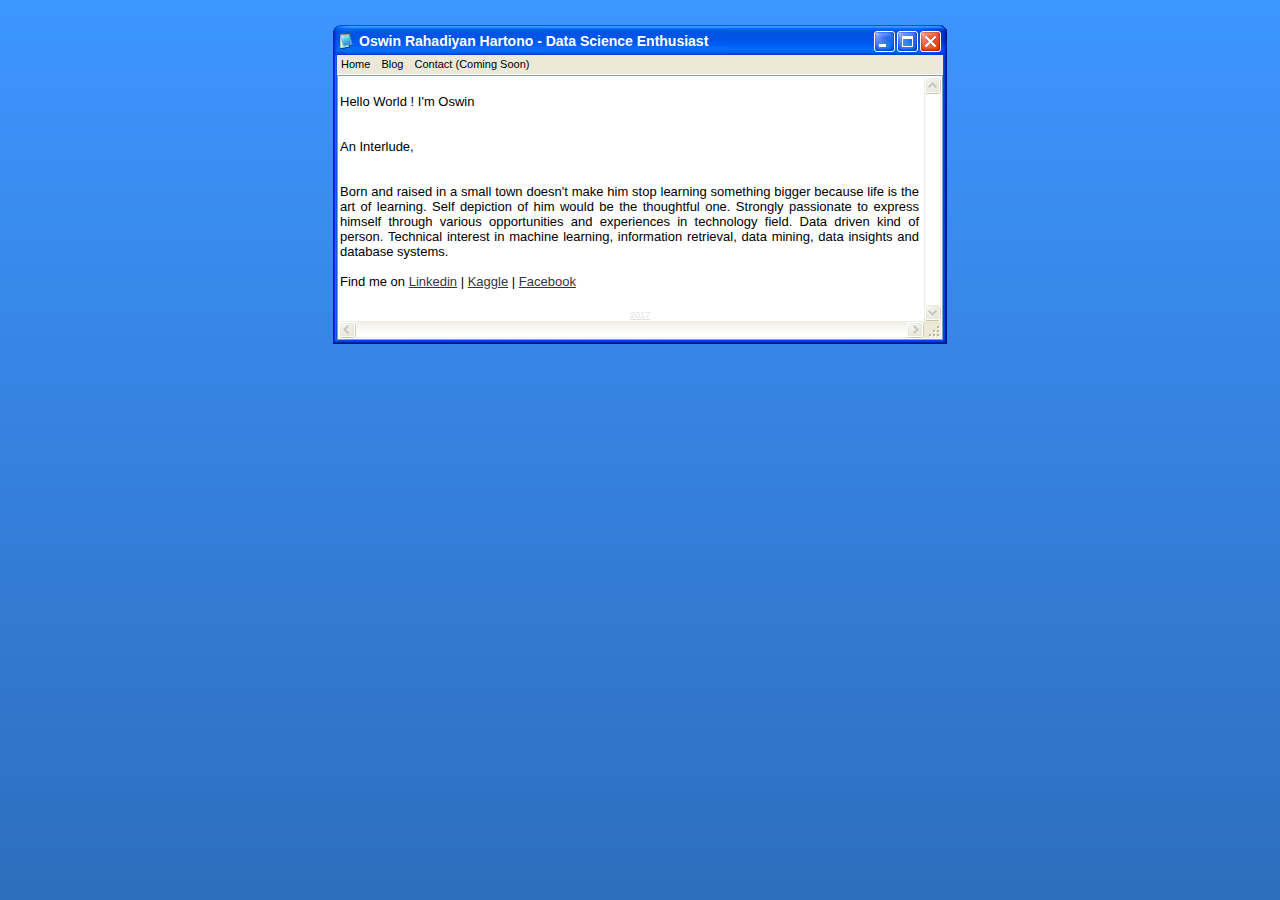
==== index.html @ 34cb73ef "5" ====
<!DOCTYPE html PUBLIC "-//W3C//DTD XHTML 1.1//EN" "http://www.w3.org/TR/xhtml11/DTD/xhtml11.dtd">
<html xmlns="http://www.w3.org/1999/xhtml">
<head>
<meta http-equiv="Content-Type" content="text/html; charset=utf-8" />
<link rel="stylesheet" type="text/css" href="style.css" />

<title>Oswin Rahadiyan H</title>
</head>

<body>
    <div id="page">
		
        <div id="titlebar">

        	<h1>Oswin Rahadiyan Hartono - Data Science Enthusiast</h1>
      </div>
        <div id="bar">
            <ul>
                <li><a href="#">Home</a></li>
                <li><a href="#">Blog</a></li>
                <li><a href="#">Contact (Coming Soon)</a></li>
            </ul>
      </div>
        <div id="main">
        <p>Hello World ! I'm Oswin</p><br/>
        <p>An Interlude,<p/>
        <p>Born and raised in a small town doesn't make him stop learning something bigger because life is the art of learning. Self depiction of him would be the thoughtful one. Strongly passionate to express himself through various opportunities and experiences in technology field. Data driven kind of person. Technical interest in machine learning, information retrieval, data mining, data insights and database systems.</p>
            <div style="text-align:center">
            <p>Find me on <a href="https://www.linkedin.com/in/oswinrahadiyan">Linkedin</a> | <a href="https://www.kaggle.com/oswinrh">Kaggle</a> | <a href="https://www.facebook.com/oswin.rh">Facebook</a></p></div>
        </div>
        <!-- please leave my link somewhere in your page, that is all I ask -->
        <div id="footer"><a href="http://www.bryantsmith.com">2017</a></div>
        </div>
</body>
</html>
---- style.css ----
/* A Free Design by Bryant Smith (bryantsmith.com) */
/* Note: To change the icon, change the background image for '#titlebar h1' (make sure it's 16x16, PNG Alpha Transparent preferred) */

html, body {
text-align: center;
}
p {text-align: left;}

body {
	margin: 0;
	padding: 0;
	background: #697281;
	font-family:  Arial, Helvetica, sans-serif;
	font-size: 13px;
	color: #F1F5F8;
  background: #26476E url(background.png) repeat-x;
}
*
{
  margin: 0 auto 0 auto;
 text-align:left;}

#page
{
  margin: 0 auto 0 auto; 
  margin-top:25px;
  display: block; 
  height:auto;
  position: relative; 
  overflow: hidden; 
  width: 614px;
}

#titlebar
{
background-image:url(titlebar.png);
background-repeat:no-repeat;
height:30px;
width:614px;
overflow:hidden;
}




#titlebar h1
{
padding-left:21px;
margin-top:8px;
margin-left:5px;
width:510px;
position:relative;
color:#FFFFFF;
text-align:left;
font-size:14px;
font-family: "Trebuchet MS", Arial, Helvetica, sans-serif;
background-image:url(icon.png); /*change the icon here */
background-repeat:no-repeat;
overflow:hidden;
}




#bar
{
background-image:url(menu.png);
background-repeat:no-repeat;
height:39px;
width:610px;

padding-left:4px;
text-align:left;
font-family:Tahoma, "Tahoma", "Trebuchet MS", Arial;
font-size:11px;
}

#bar ul {
	padding: 0px;
	list-style-type: none;
	height:21px;
	text-align:left;
}
#bar ul li , #bar ul li a, #bar ul li a:visited{
	height:21px;
	margin: 0px;
	padding: 5px;
	padding-left:2px;
	padding-right:2px;
	height: 21px;
	overflow: hidden;
	display: inline;
	text-align:center;
	line-height:18px;
	color:#000000;

	text-decoration:none;
}


#bar ul li a:hover
{
color:#FFFFFF;
}

#bar ul li:hover
{
height:21px;
background:#316AC5;
}

#main
{

  width: 579px;
  padding-top:0px;
  padding-left:7px;
  padding-right:28px;
  font-family: "Lucida Console", Lucida Console, "Tahoma", "Trebuchet MS", Arial;
  background-image:url(notepad_back.png);
  background-repeat:repeat-y;
  color:#000000;
}


#footer
{
padding-top:6px;
background-image:url(footer.png);
background-repeat:no-repeat;
height:39px;
width:614px;
overflow:hidden;
text-align:center;
font-size:9px;
color:#E2E2E0;
}
#footer a, #footer a:visited, #footer a:hover
{
font-size:9px;
color:#E2E2E0;
}


#footer a:hover
{
color:#BCBCBC;
}



html, body {
text-align: center;
}
p {
padding-top:0px;
padding-bottom:15px;
text-align: left;
text-align:justify;
}

#main a
{
text-decoration:underline;
color:#373737;
}

#main a:hover
{
text-decoration:none;
color:#999999;
}

#main h1
{
  font-family: "Lucida Console", Lucida Console, "Tahoma", "Trebuchet MS", Arial;
  font-size:13px;
}
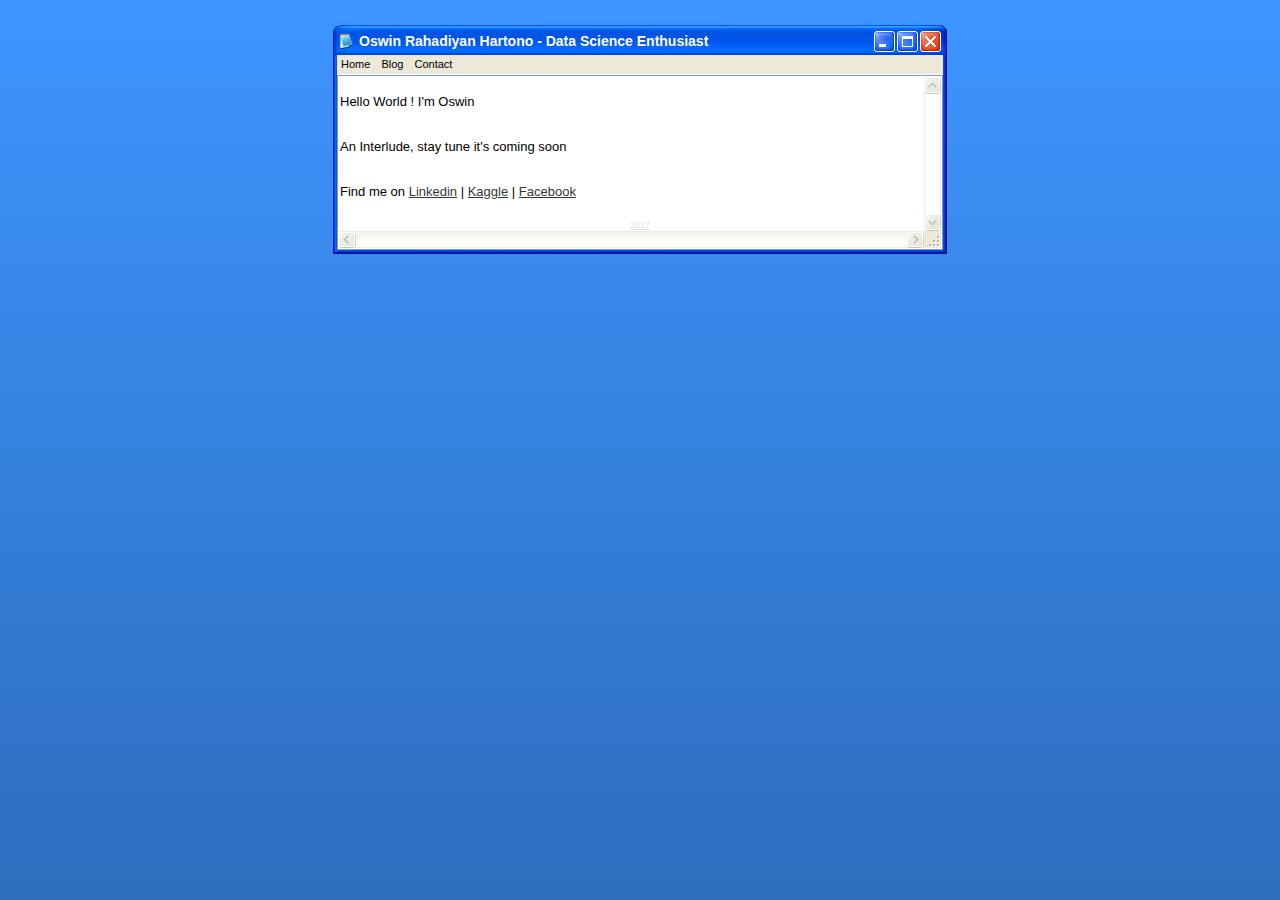
==== commit e15ed0ca: "contact page" ====
--- a/index.html
+++ b/index.html
@@ -4,7 +4,7 @@
 <meta http-equiv="Content-Type" content="text/html; charset=utf-8" />
 <link rel="stylesheet" type="text/css" href="style.css" />
 
-<title>Oswin Rahadiyan H</title>
+<title>Oswin Notepad</title>
 </head>
 
 <body>
@@ -16,15 +16,14 @@
       </div>
         <div id="bar">
             <ul>
-                <li><a href="#">Home</a></li>
-                <li><a href="#">Blog</a></li>
-                <li><a href="#">Contact (Coming Soon)</a></li>
+                <li><a href="https://oswinrh.github.io">Home</a></li>
+                <li><a href="https://oswinrh.github.io/blog.html">Blog</a></li>
+                <li><a href="#">Contact</a></li>
             </ul>
       </div>
         <div id="main">
         <p>Hello World ! I'm Oswin</p><br/>
-        <p>An Interlude,<p/>
-        <p>Born and raised in a small town doesn't make him stop learning something bigger because life is the art of learning. Self depiction of him would be the thoughtful one. Strongly passionate to express himself through various opportunities and experiences in technology field. Data driven kind of person. Technical interest in machine learning, information retrieval, data mining, data insights and database systems.</p>
+        <p>An Interlude, stay tune it's coming soon<p/>
             <div style="text-align:center">
             <p>Find me on <a href="https://www.linkedin.com/in/oswinrahadiyan">Linkedin</a> | <a href="https://www.kaggle.com/oswinrh">Kaggle</a> | <a href="https://www.facebook.com/oswin.rh">Facebook</a></p></div>
         </div>
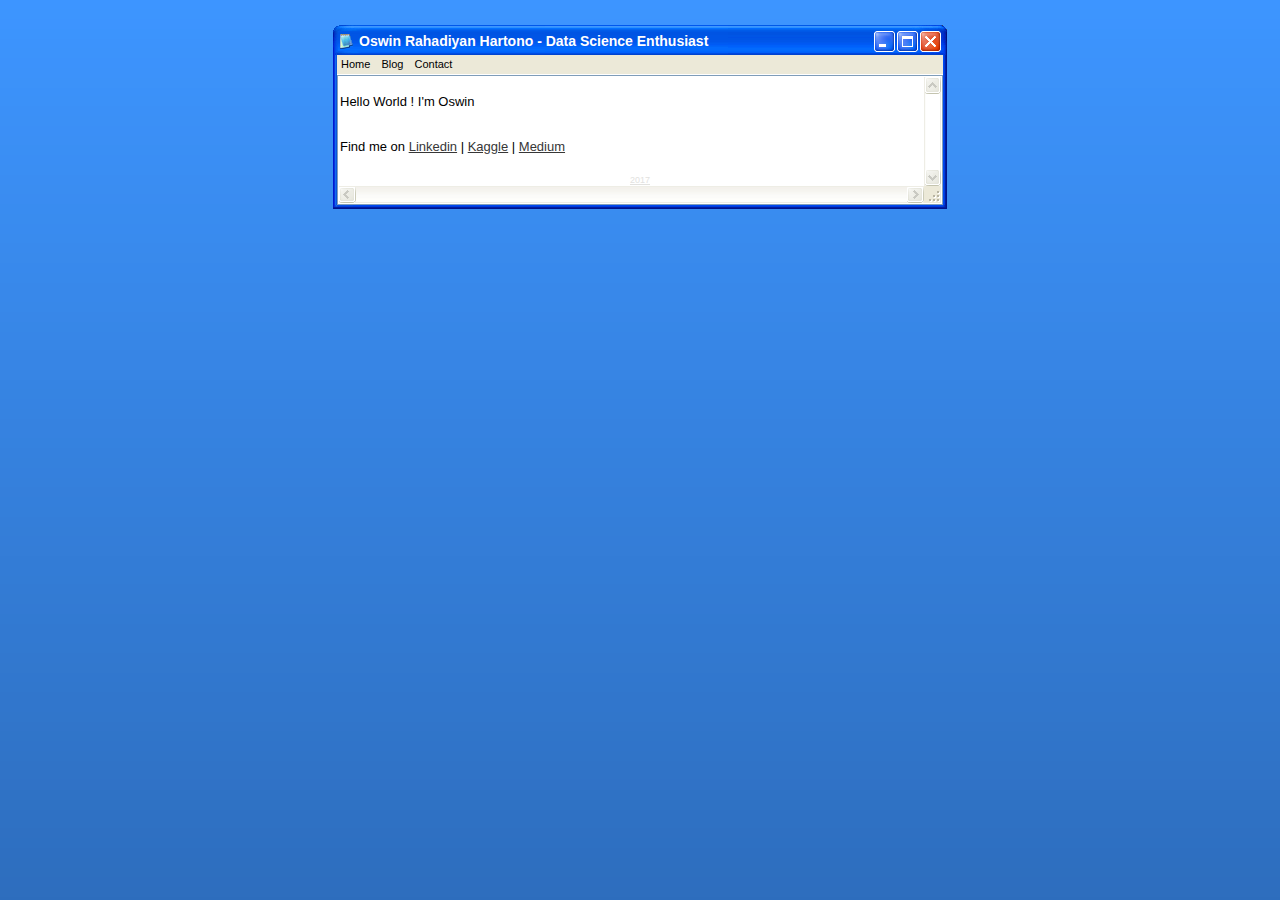
==== commit b0a565b9: "update 2020" ====
--- a/index.html
+++ b/index.html
@@ -9,7 +9,7 @@
 
 <body>
     <div id="page">
-		
+
         <div id="titlebar">
 
         	<h1>Oswin Rahadiyan Hartono - Data Science Enthusiast</h1>
@@ -18,14 +18,13 @@
             <ul>
                 <li><a href="https://oswinrh.github.io">Home</a></li>
                 <li><a href="https://oswinrh.github.io/blog.html">Blog</a></li>
-                <li><a href="#">Contact</a></li>
+                <li><a href="https://oswinrh.github.io/contact.html">Contact</a></li>
             </ul>
       </div>
         <div id="main">
         <p>Hello World ! I'm Oswin</p><br/>
-        <p>An Interlude, stay tune it's coming soon<p/>
             <div style="text-align:center">
-            <p>Find me on <a href="https://www.linkedin.com/in/oswinrahadiyan">Linkedin</a> | <a href="https://www.kaggle.com/oswinrh">Kaggle</a> | <a href="https://www.facebook.com/oswin.rh">Facebook</a></p></div>
+            <p>Find me on <a href="https://www.linkedin.com/in/oswinrahadiyan">Linkedin</a> | <a href="https://www.kaggle.com/oswinrh">Kaggle</a> | <a href="https://medium.com/@oswin.rh">Medium</a></p></div>
         </div>
         <!-- please leave my link somewhere in your page, that is all I ask -->
         <div id="footer"><a href="http://www.bryantsmith.com">2017</a></div>
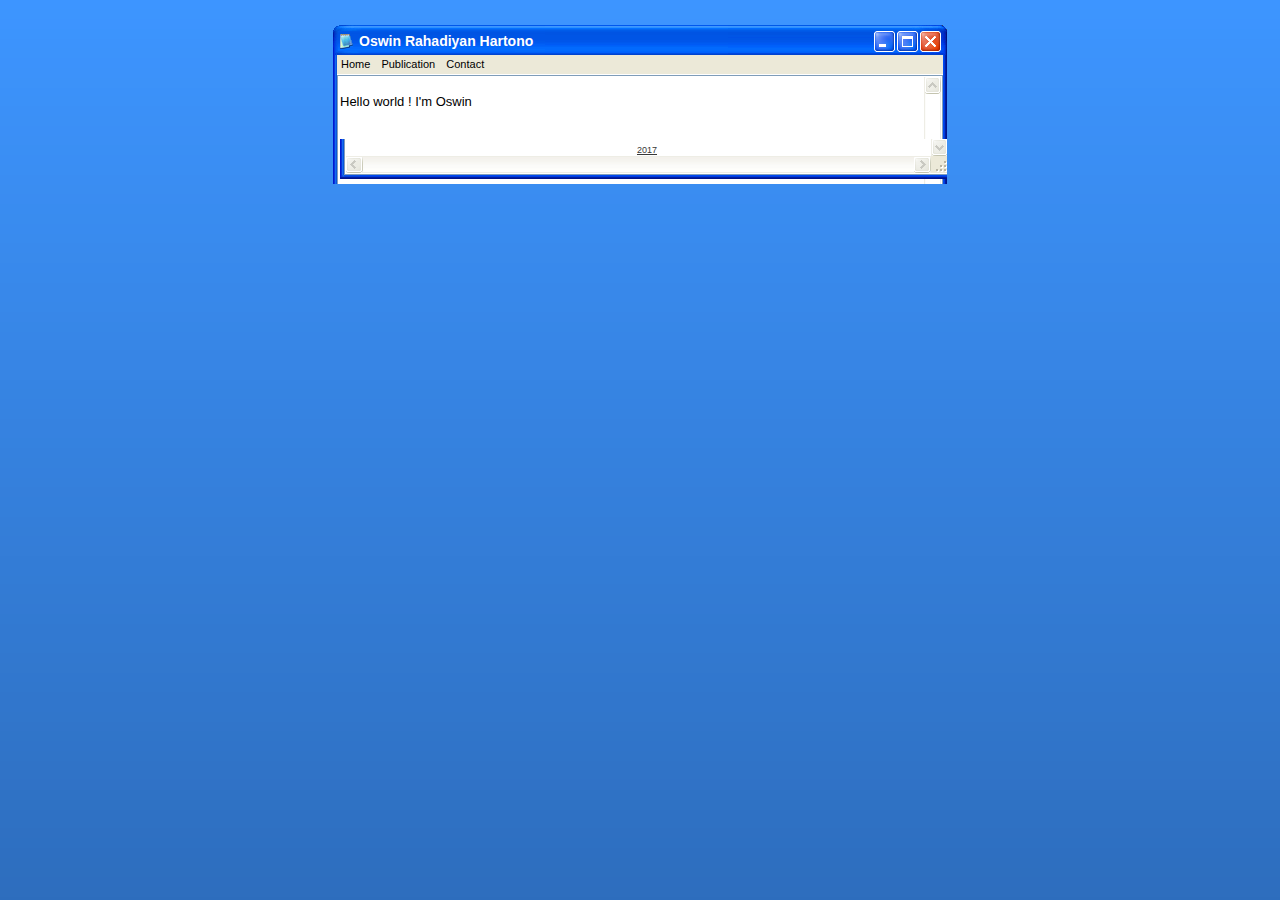
==== commit dd235acb: "fix description" ====
--- a/index.html
+++ b/index.html
@@ -12,19 +12,18 @@
 
         <div id="titlebar">
 
-        	<h1>Oswin Rahadiyan Hartono - Data Science Enthusiast</h1>
+        	<h1>Oswin Rahadiyan Hartono</h1>
       </div>
         <div id="bar">
             <ul>
                 <li><a href="https://oswinrh.github.io">Home</a></li>
-                <li><a href="https://oswinrh.github.io/blog.html">Blog</a></li>
+                <li><a href="https://oswinrh.github.io/blog.html">Publication</a></li>
                 <li><a href="https://oswinrh.github.io/contact.html">Contact</a></li>
             </ul>
       </div>
         <div id="main">
-        <p>Hello World ! I'm Oswin</p><br/>
+        <p>Hello world ! I'm Oswin</p><br/>
             <div style="text-align:center">
-            <p>Find me on <a href="https://www.linkedin.com/in/oswinrahadiyan">Linkedin</a> | <a href="https://www.kaggle.com/oswinrh">Kaggle</a> | <a href="https://medium.com/@oswin.rh">Medium</a></p></div>
         </div>
         <!-- please leave my link somewhere in your page, that is all I ask -->
         <div id="footer"><a href="http://www.bryantsmith.com">2017</a></div>
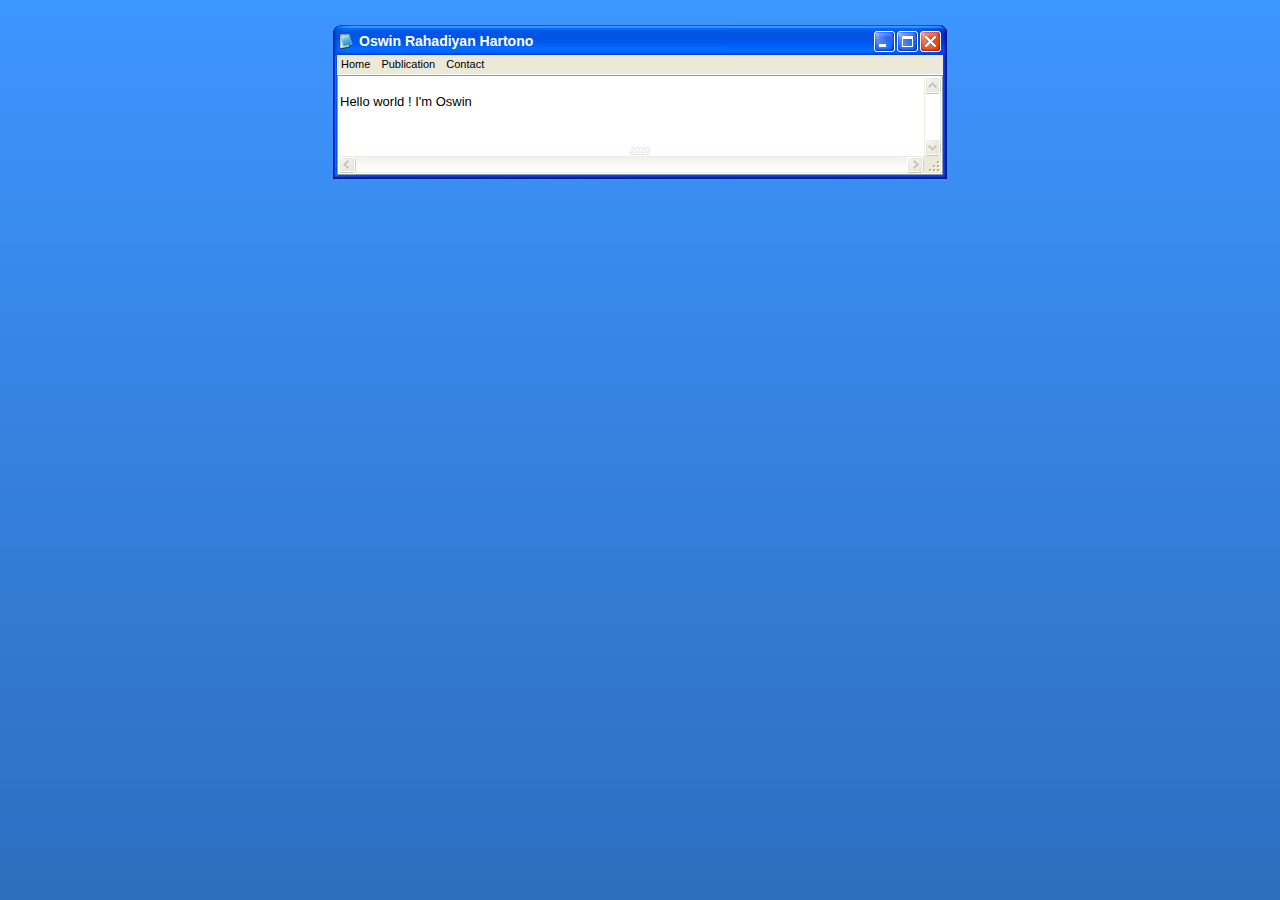
==== commit 919201bc: "fix div" ====
--- a/index.html
+++ b/index.html
@@ -23,10 +23,9 @@
       </div>
         <div id="main">
         <p>Hello world ! I'm Oswin</p><br/>
-            <div style="text-align:center">
         </div>
         <!-- please leave my link somewhere in your page, that is all I ask -->
-        <div id="footer"><a href="http://www.bryantsmith.com">2017</a></div>
+        <div id="footer"><a href="http://www.bryantsmith.com">2020</a></div>
         </div>
 </body>
 </html>
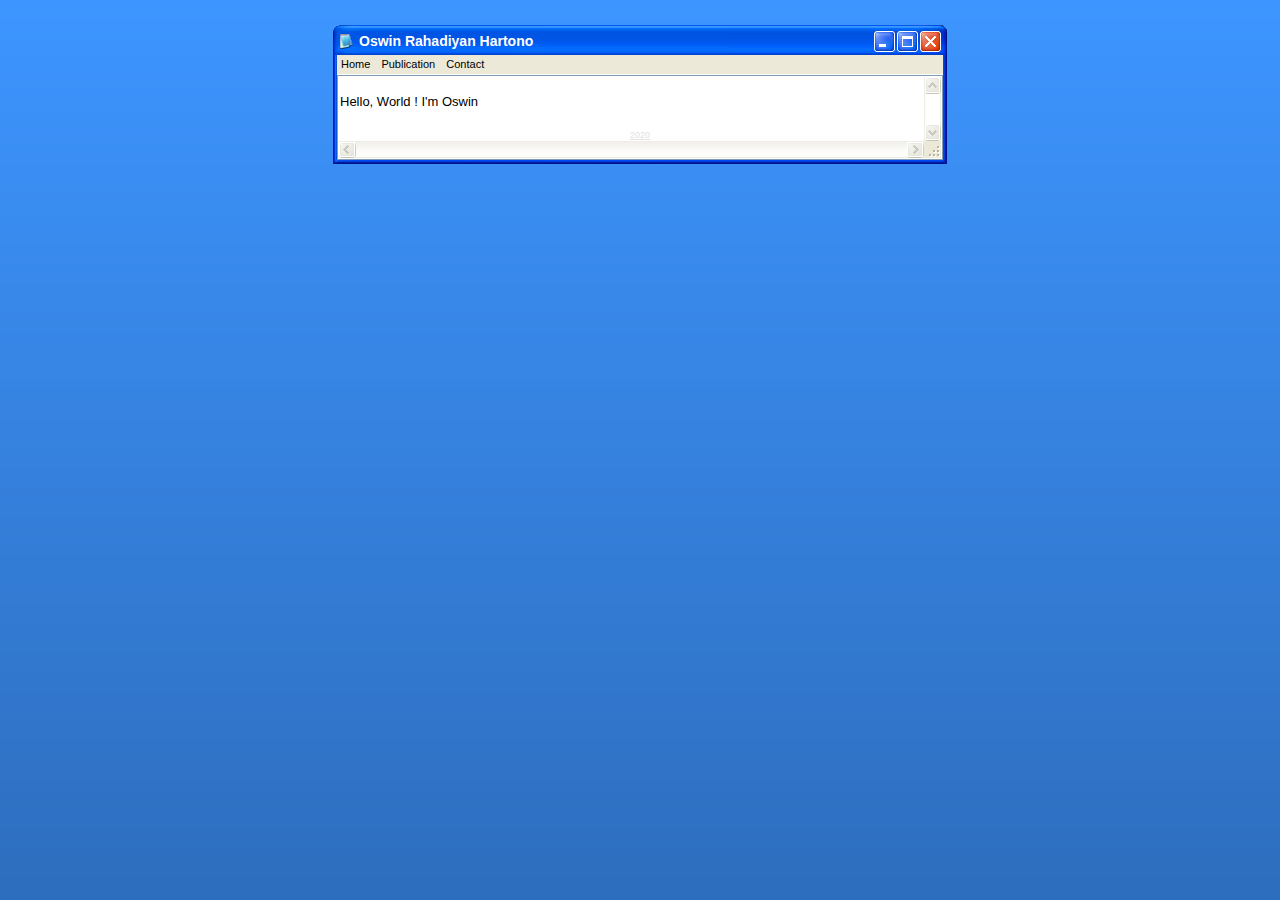
==== commit dee7c0ad: "fix naming" ====
--- a/index.html
+++ b/index.html
@@ -4,7 +4,7 @@
 <meta http-equiv="Content-Type" content="text/html; charset=utf-8" />
 <link rel="stylesheet" type="text/css" href="style.css" />
 
-<title>Oswin Notepad</title>
+<title>Oswin | Home</title>
 </head>
 
 <body>
@@ -22,7 +22,7 @@
             </ul>
       </div>
         <div id="main">
-        <p>Hello world ! I'm Oswin</p><br/>
+        <p>Hello, World ! I'm Oswin</p>
         </div>
         <!-- please leave my link somewhere in your page, that is all I ask -->
         <div id="footer"><a href="http://www.bryantsmith.com">2020</a></div>
--- a/style.css
+++ b/style.css
@@ -13,7 +13,7 @@
 	font-family:  Arial, Helvetica, sans-serif;
 	font-size: 13px;
 	color: #F1F5F8;
-  background: #26476E url(background.png) repeat-x;
+  background: #26476E url(/img/background.png) repeat-x;
 }
 *
 {
@@ -22,18 +22,18 @@
 
 #page
 {
-  margin: 0 auto 0 auto; 
+  margin: 0 auto 0 auto;
   margin-top:25px;
-  display: block; 
+  display: block;
   height:auto;
-  position: relative; 
-  overflow: hidden; 
+  position: relative;
+  overflow: hidden;
   width: 614px;
 }
 
 #titlebar
 {
-background-image:url(titlebar.png);
+background-image:url(/img/titlebar.png);
 background-repeat:no-repeat;
 height:30px;
 width:614px;
@@ -54,7 +54,7 @@
 text-align:left;
 font-size:14px;
 font-family: "Trebuchet MS", Arial, Helvetica, sans-serif;
-background-image:url(icon.png); /*change the icon here */
+background-image:url(/img/icon.png); /*change the icon here */
 background-repeat:no-repeat;
 overflow:hidden;
 }
@@ -64,7 +64,7 @@
 
 #bar
 {
-background-image:url(menu.png);
+background-image:url(/img/menu.png);
 background-repeat:no-repeat;
 height:39px;
 width:610px;
@@ -117,7 +117,7 @@
   padding-left:7px;
   padding-right:28px;
   font-family: "Lucida Console", Lucida Console, "Tahoma", "Trebuchet MS", Arial;
-  background-image:url(notepad_back.png);
+  background-image:url(/img/notepad_back.png);
   background-repeat:repeat-y;
   color:#000000;
 }
@@ -126,7 +126,7 @@
 #footer
 {
 padding-top:6px;
-background-image:url(footer.png);
+background-image:url(/img/footer.png);
 background-repeat:no-repeat;
 height:39px;
 width:614px;
